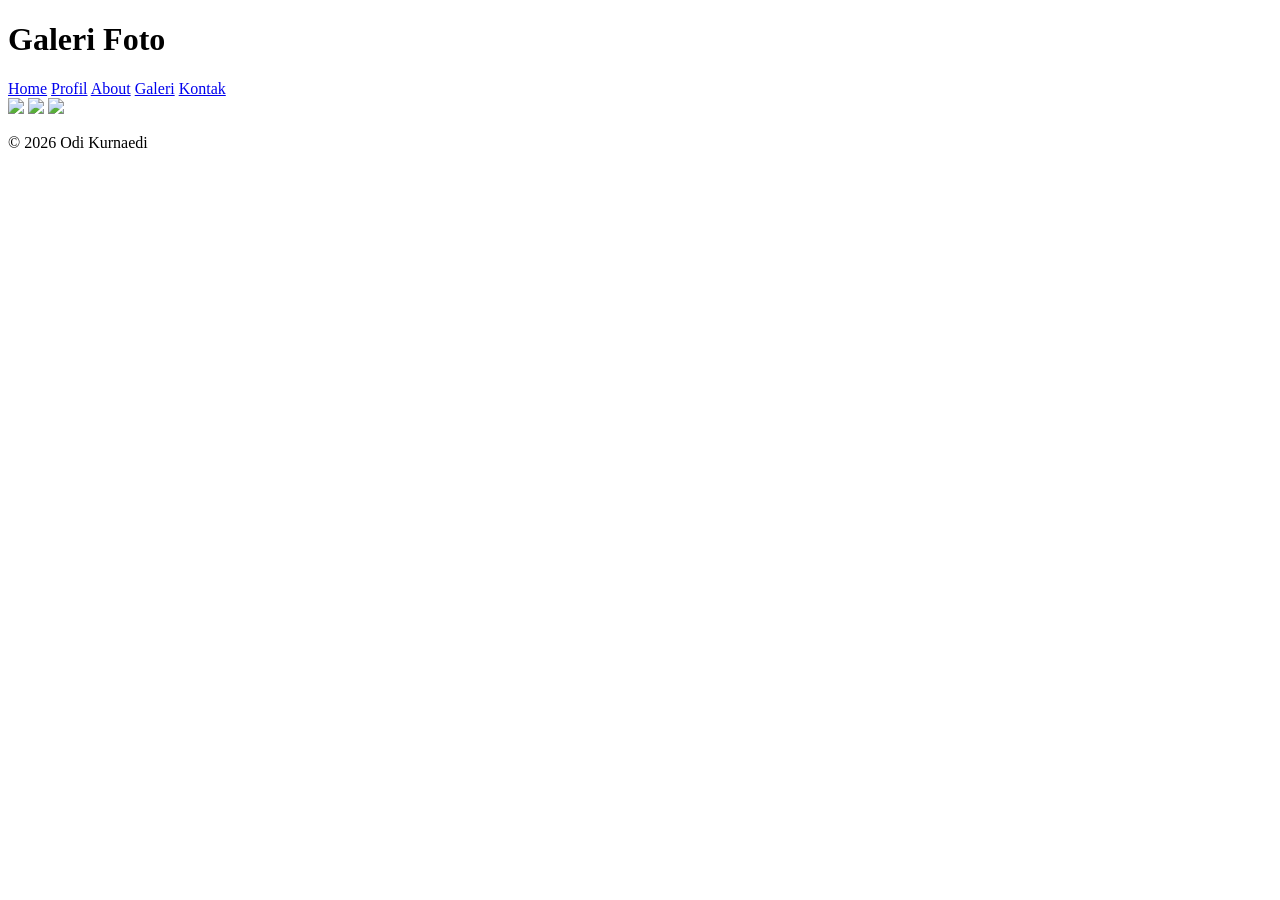
==== galeri.html @ 42accf5f "Update and rename Galeri.html to galeri.html" ====
<!DOCTYPE html>
<html>
<head>
    <title>Galeri</title>
    <link rel="stylesheet" href="style.css">
</head>
<body>

<header>
    <h1>Galeri Foto</h1>
    <nav>
        <a href="index.html">Home</a>
        <a href="profil.html">Profil</a>
        <a href="about.html">About</a>
        <a href="galeri.html">Galeri</a>
        <a href="kontak.html">Kontak</a>
    </nav>
</header>

<section class="content">
    <img src="galeri/WhatsApp Image 2026-03-03 at 20.43.01.jpeg" class="galeri">
    <img src="galeri/WhatsApp Image 2026-03-03 at 20.43.02 (1).jpeg" class="galeri">
    <img src="galeri/WhatsApp Image 2026-03-03 at 20.43.02.jpeg" class="galeri">
</section>

<footer>
    <p>&copy; 2026 Odi Kurnaedi</p>
</footer>

</body>
</html>
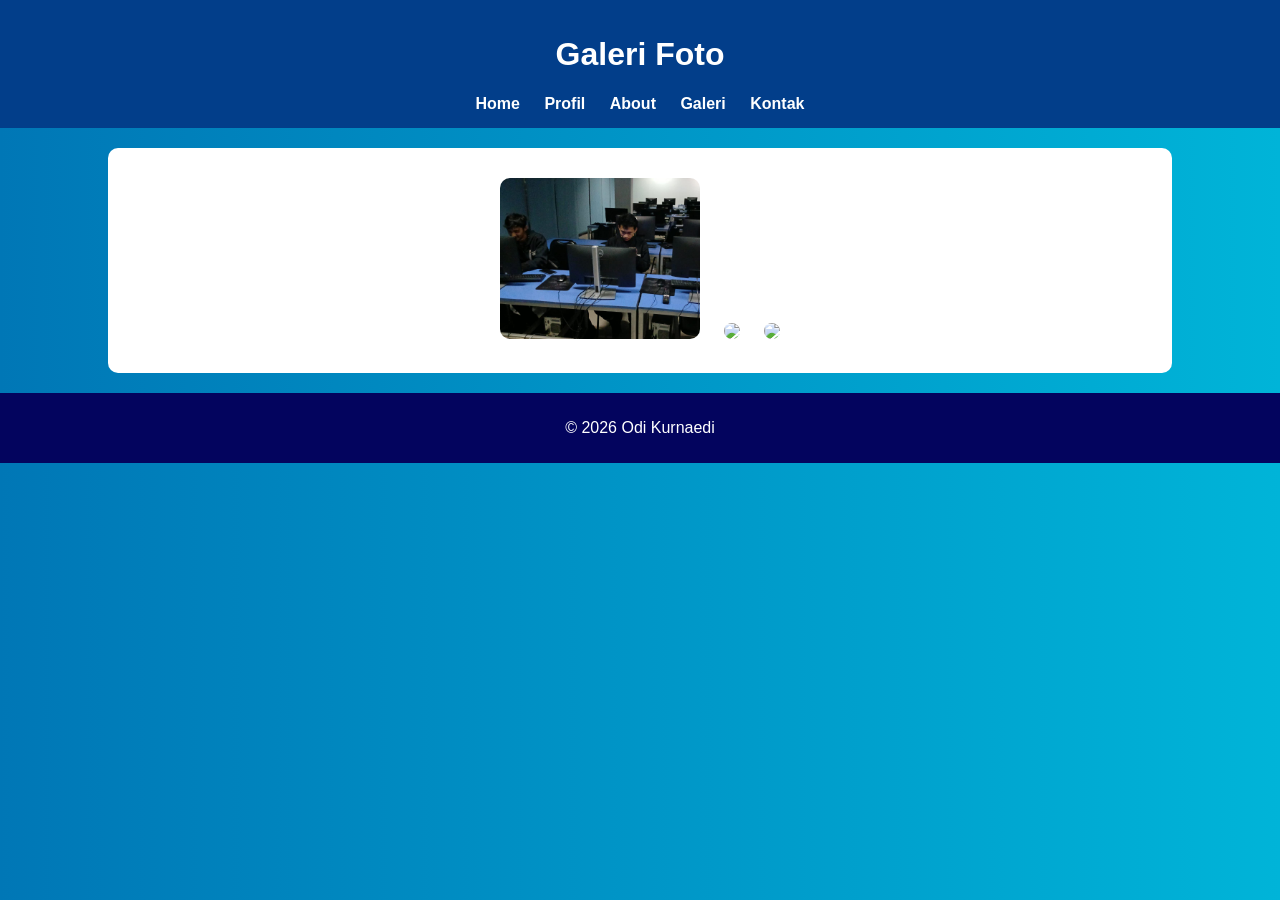
==== commit a4ea4277: "Update gallery images and HTML structure" ====
--- a/galeri.html
+++ b/galeri.html
@@ -18,7 +18,7 @@
 </header>
 
 <section class="content">
-    <img src="galeri/WhatsApp Image 2026-03-03 at 20.43.01.jpeg" class="galeri">
+    <img src="foto1.jpg" class="galeri">
     <img src="galeri/WhatsApp Image 2026-03-03 at 20.43.02 (1).jpeg" class="galeri">
     <img src="galeri/WhatsApp Image 2026-03-03 at 20.43.02.jpeg" class="galeri">
 </section>
@@ -29,3 +29,4 @@
 
 </body>
 </html>
+
--- a/style.css
+++ b/style.css
@@ -0,0 +1,50 @@
+body {
+    font-family: Arial, sans-serif;
+    margin: 0;
+    background: linear-gradient(to right, #0077b6, #00b4d8);
+}
+
+header {
+    background-color: #023e8a;
+    color: white;
+    padding: 15px;
+    text-align: center;
+}
+
+nav a {
+    color: white;
+    margin: 10px;
+    text-decoration: none;
+    font-weight: bold;
+}
+
+nav a:hover {
+    color: yellow;
+}
+
+.content {
+    background: white;
+    margin: 20px auto;
+    padding: 20px;
+    width: 80%;
+    border-radius: 10px;
+    text-align: center;
+}
+
+.foto {
+    width: 150px;
+    border-radius: 50%;
+}
+
+.galeri {
+    width: 200px;
+    margin: 10px;
+    border-radius: 10px;
+}
+
+footer {
+    background: #03045e;
+    color: white;
+    text-align: center;
+    padding: 10px;
+}
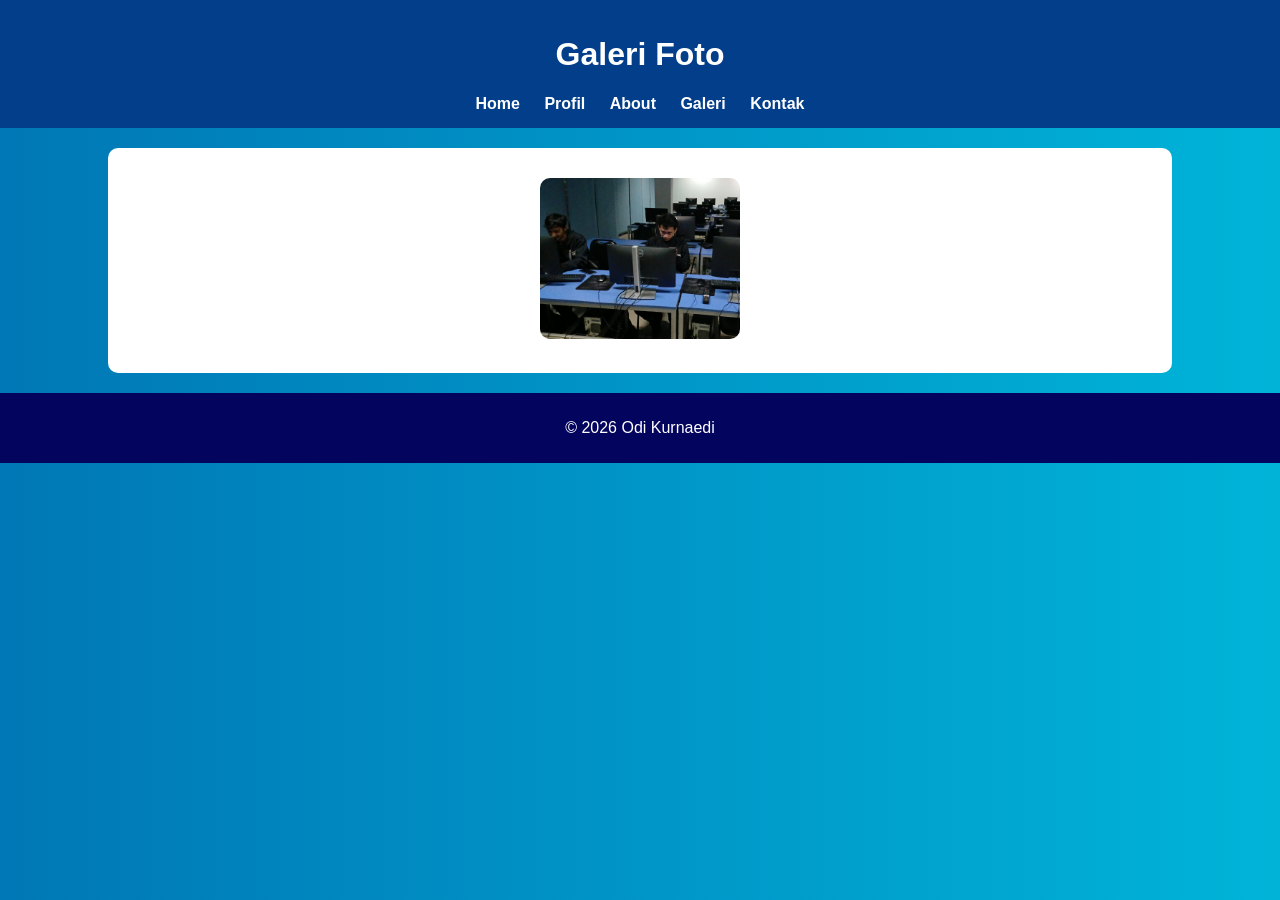
==== commit 44bdd314: "Update galeri.html" ====
--- a/galeri.html
+++ b/galeri.html
@@ -19,8 +19,6 @@
 
 <section class="content">
     <img src="foto1.jpg" class="galeri">
-    <img src="galeri/WhatsApp Image 2026-03-03 at 20.43.02 (1).jpeg" class="galeri">
-    <img src="galeri/WhatsApp Image 2026-03-03 at 20.43.02.jpeg" class="galeri">
 </section>
 
 <footer>
@@ -30,3 +28,4 @@
 </body>
 </html>
 
+
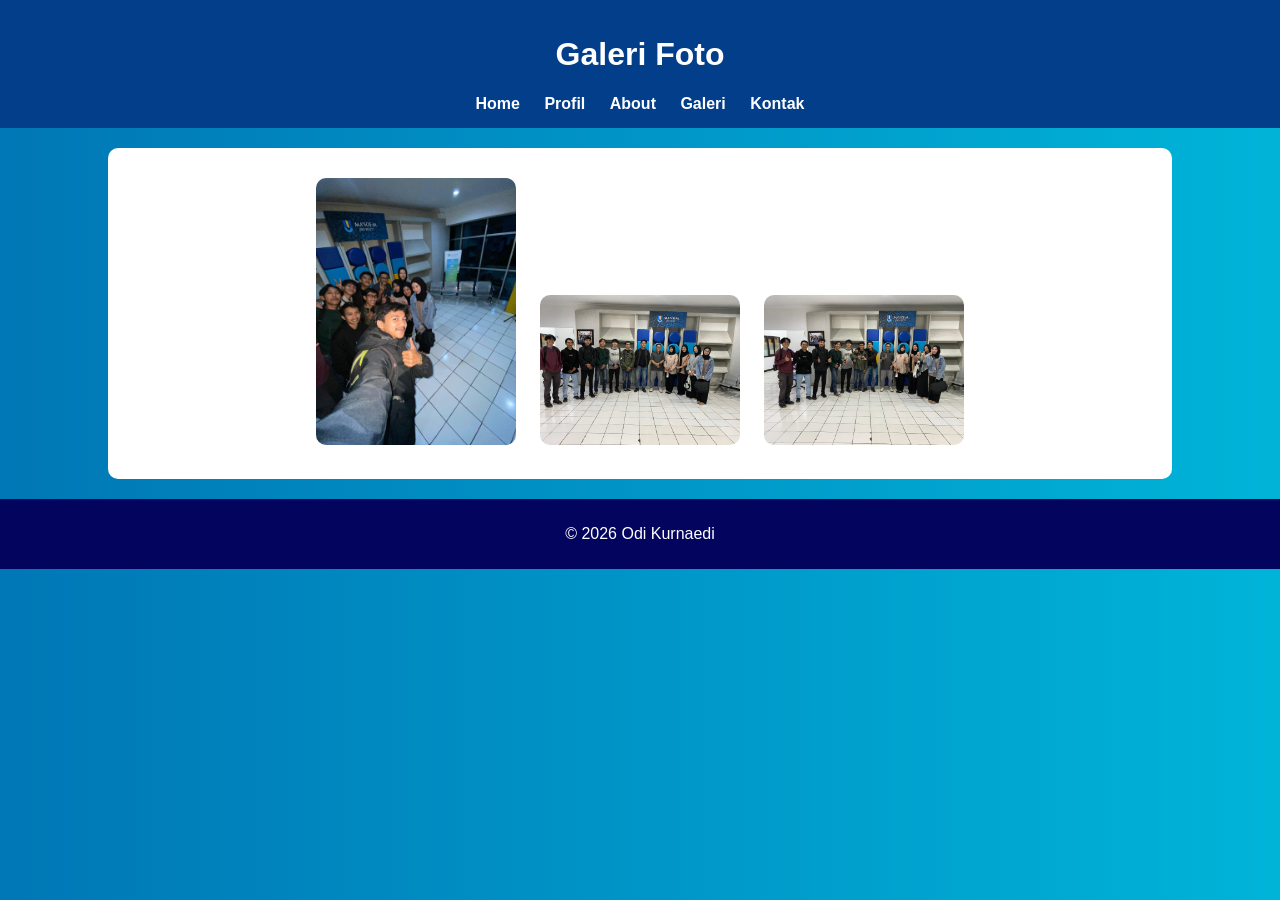
==== commit 5fc7fb67: "Add new images to galeri.html Updated gallery images and added new images to the section." ====
--- a/galeri.html
+++ b/galeri.html
@@ -18,7 +18,9 @@
 </header>
 
 <section class="content">
-    <img src="foto1.jpg" class="galeri">
+    <img src="foto2.jpg" class="galeri">
+    <img src="foto3.jpg" class="galeri">
+    <img src="foto4.jpg" class="galeri">
 </section>
 
 <footer>
@@ -29,3 +31,4 @@
 </html>
 
 
+
